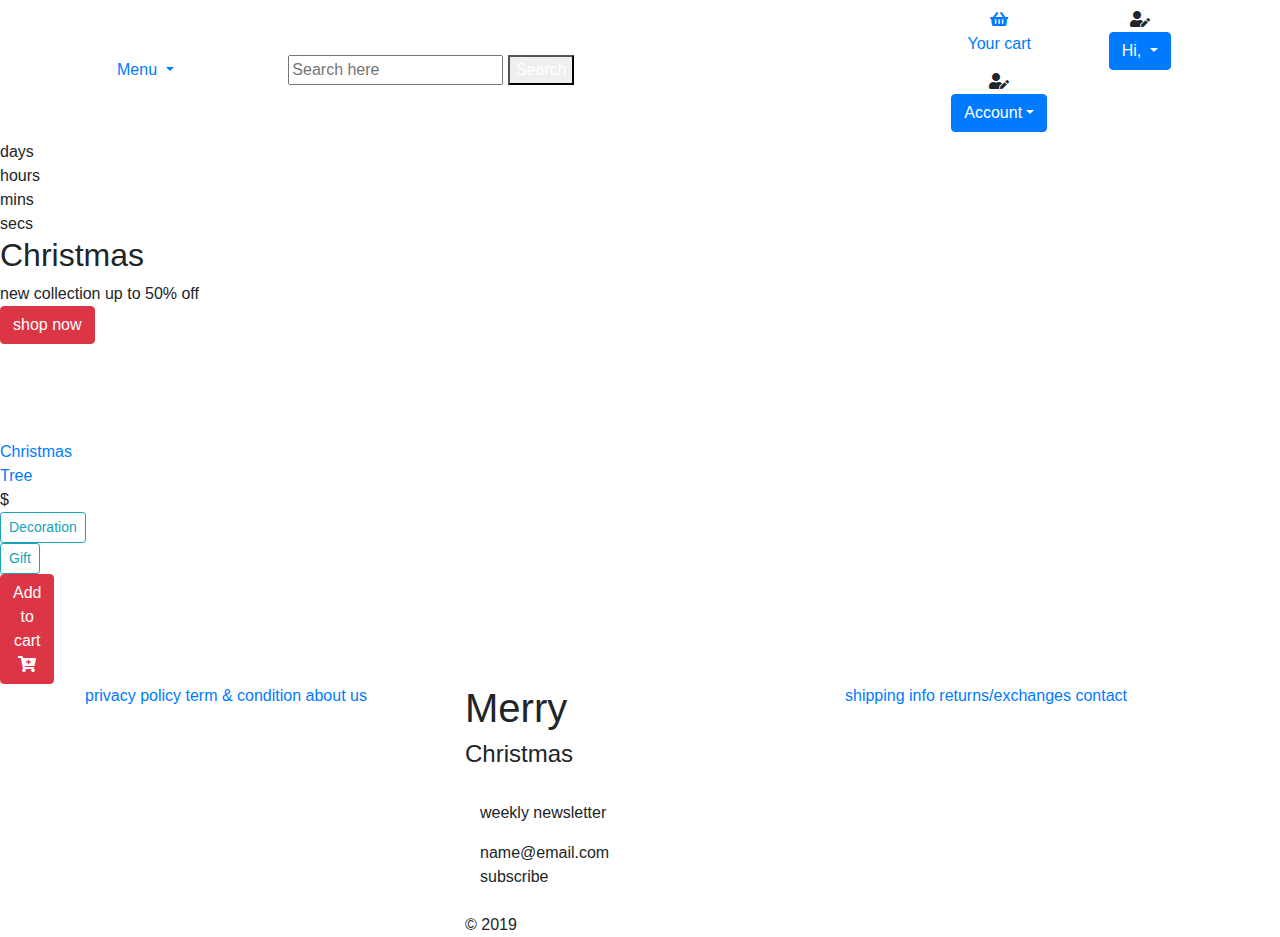
==== src/main/resources/templates/index.html @ 9a8caead "run in localhost:8070" ====
<!DOCTYPE html>
<html xmlns:th="http://www.thymeleaf.org">

<head>
<meta charset="UTF-8">
<meta name="viewport" content="width=device-width, initial-scale=1.0">
<meta http-equiv="X-UA-Compatible" content="ie=edge">
<script
	src="https://ajax.googleapis.com/ajax/libs/jquery/3.4.1/jquery.min.js"></script>
<script
	src="https://cdnjs.cloudflare.com/ajax/libs/popper.js/1.14.7/umd/popper.min.js">
	
</script>
<script
	src="https://stackpath.bootstrapcdn.com/bootstrap/4.3.1/js/bootstrap.min.js">
	
</script>
<link rel="stylesheet"
	href="https://stackpath.bootstrapcdn.com/bootstrap/4.3.1/css/bootstrap.min.css" />
<link rel="stylesheet"
	href="https://cdnjs.cloudflare.com/ajax/libs/font-awesome/4.7.0/css/font-awesome.min.css" />
<link rel="stylesheet"
	href="https://use.fontawesome.com/releases/v5.4.1/css/all.css" />
<link rel="stylesheet" th:href="@{/css/index.css}" />
<link rel="stylesheet" th:href="@{/css/list.css}" />
<link rel="stylesheet" th:href="@{/css/footer.css}" />
<link rel="stylesheet" th:href="@{/css/header.css}" />
<script type="text/javascript" th:src="@{/js/index.js}"></script>
<script type="text/javascript" th:src="@{/js/starRate.js}"></script>
<link rel="stylesheet" type="text/css"
	href="https://cdn.jsdelivr.net/gh/kenwheeler/slick@1.8.0/slick/slick.css" />
<link rel="stylesheet" type="text/css"
	href="https://cdn.jsdelivr.net/gh/kenwheeler/slick@1.8.0/slick/slick-theme.css" />
<script type="text/javascript"
	src="https://cdn.jsdelivr.net/gh/kenwheeler/slick@1.8.0/slick/slick.min.js"></script>
<style>
</style>
<title>Document</title>
</head>
<body>
	<section>
		<nav class="navbar navbar-expand-md navbar-light">
			<div class="container">
				<a class="navbar-brand" href="#"> <img src="img/logo.png"
					width="50px" alt="">
				</a>
				<button class="navbar-toggler" type="button" data-toggle="collapse"
					data-target="#navbarSupportedContent"
					aria-controls="navbarSupportedContent" aria-expanded="false"
					aria-label="Toggle navigation">
					<span class="navbar-toggler-icon"></span>
				</button>

				<div class="collapse navbar-collapse row"
					id="navbarSupportedContent">
					<div class="col-md-2">
						<a class="nav-link dropdown-toggle" href="#" id="navbarDropdown"
							role="button" data-toggle="dropdown" aria-haspopup="true"
							aria-expanded="false"> Menu </a>
						<div class="dropdown-menu" aria-labelledby="navbarDropdown">
							<a class="dropdown-item" href="#new-pro">New Product</a> <a
								class="dropdown-item" href="#best-seller">Best seller</a> <a
								class="dropdown-item" href="#trend">Trends</a> <a
								class="dropdown-item" href="#popular">Popular</a>
							<div class="dropdown-divider"></div>
							<a class="dropdown-item" href="contact-us.html">Contact us</a> <a
								class="dropdown-item" th:href="@{/login}">Login</a> <a
								class="dropdown-item" th:href="@{/register}">Register</a>
						</div>
					</div>
					<div class="col-md-7">
						<form th:action="@{/search}">
							<input class="input" placeholder="Search here">

							<button type="button" name="button" class="search-btn">
								<a href="typeWindow.html" style="color: white">Search</a>
							</button>
						</form>
					</div>
					<div class="col-md-3" style="text-align: center">
						<div class="row">
							<div class="col-6">

								<a href="#">
									<div class="icons">
										<i class="fas fa-shopping-basket"></i>
									</div> <span> Your cart </span>
								</a>

							</div>
							<div class="col-6" th:if="${session.username}">
								<div class="icons">
										<i class="fas fa-user-edit"></i>
									</div>
								<div class="dropdown">
									<button type="button" class="btn btn-primary dropdown-toggle"
										data-toggle="dropdown"><span>Hi, <span th:utext="${session.username}"></span></span></button>
									<div class="dropdown-menu">
										<a class="dropdown-item" th:href="@{/logout}">Logout</a> <a
											class="dropdown-item" href="#">Edit</a> 
									</div>
								</div>
							</div>
							<div class="col-6" th:unless="${session.username}">
							<div class="icons">
										<i class="fas fa-user-edit"></i>
									</div>
								<div class="dropdown">
									<button type="button" class="btn btn-primary dropdown-toggle"
										data-toggle="dropdown">Account</button>
									<div class="dropdown-menu">
										<a class="dropdown-item" th:href="@{/login}">Login</a> <a
											class="dropdown-item" th:href="@{/register}">Register</a> 
									</div>
								</div>
								
							</div>
						</div>
					</div>
				</div>
			</div>
		</nav>
	</section>

	<section>

		<div id="s1">
			<div id="cool-down">
				<div class="cd-time">
					<span id="days"></span> <span class="cd-txt">days</span>
				</div>
				<div class="cd-time">
					<span id="hours"></span> <span class="cd-txt">hours</span>
				</div>
				<div class="cd-time">
					<span id="mins"></span> <span class="cd-txt">mins</span>
				</div>
				<div class="cd-time">
					<span id="secs"></span> <span class="cd-txt">secs</span>
				</div>
			</div>
			<div id="hot-deal">
				<h2>Christmas</h2>
				<span>new collection up to 50% off</span><br> <a href="#"
					class="btn btn-rounded btn-danger">shop now</a>
			</div>
		</div>
		<div class="container categories">
			<div class="row">
				<div class="back-gr"></div>
				<div class="col-6 cate-pro">
					<a href="#" style=""> <img class="banner"
						th:src="@{/images/banner-1.png}" alt=""> <img
						class="inner-banner"
						src="https://ld-magento.template-help.com/magento_62086/pub/static/frontend/TemplateMonster/theme015/en_US/images/banner-1-3.png"
						alt="">
					</a>
				</div>
				<div class="col-6 cate-pro">
					<a href="#" style=""> <img class="banner"
						th:src="@{/images/banner-2.png}" alt=""> <img
						class="inner-banner"
						src="https://ld-magento.template-help.com/magento_62086/pub/static/frontend/TemplateMonster/theme015/en_US/images/banner-2-3.png"
						alt="">
					</a>
				</div>
			</div>
		</div>
		<div class="list-product slider">
			<div class="row">
				<th:block th:each="product : ${listProduct}">
					<div class="col-4">
						<div class="product">
							<div class="im">
								<img class="image" th:src="${product.imgUrl}" width="100%"
									alt=""> <img class="hot"
									src="https://www.iconsdb.com/icons/preview/color/4080FF/new-badge-2-xxl.png"
									width="100%" alt="">
								<div class="basket">
									<a href="detail.html"><img
										src="https://www.iconsdb.com/icons/preview/white/eye-3-xxl.png"
										alt=""></a>
								</div>
							</div>
							<div class="info">
								<a href="typeWindow.html" class="name">Christmas Tree</a>
								<div class="price">
									$<span th:utext="${product.price}"></span>
								</div>
								<div class="star-rate">
									<div class="star-inner"></div>
									<div class="count"></div>
								</div>
							</div>
							<div class="brand">
								<a href="#" class="btn btn-outline-info btn-sm link">Decoration</a>
								<a href="#" class="btn btn-outline-info btn-sm link">Gift</a>

							</div>
							<div class="add-cart">
								<a href="cart.html" class="btn btn-danger"><span>Add
										to cart</span> <i class="fa fa-cart-plus"></i></a>
							</div>
						</div>
					</div>
				</th:block>
			</div>
		</div>
	</section>
	<section>
		<footer>
			<div class="container">
				<div class="row">
					<div class="col-4 finfo">
						<a href="#">privacy policy</a> <a href="#">term & condition</a> <a
							href="#">about us</a>
					</div>
					<div class="col-4">
						<h1>Merry</h1>
						<h4>Christmas</h4>
						<div class="icon-footer row">
							<a href="#" class="col-4"><img
								src="https://www.iconsdb.com/icons/preview/black/twitter-3-xl.png"
								alt=""></a> <a href="#" class="col-4"><img
								src="https://www.iconsdb.com/icons/preview/black/pinterest-3-xl.png"
								alt=""></a> <a href="#" class="col-4"><img
								src="https://www.iconsdb.com/icons/preview/black/instagram-xl.png"
								alt=""></a>
						</div>
						<div class="row">
							<div class="col-6" id="div"></div>
						</div>
						<div class="container">
							<p>weekly newsletter</p>
							<div class="bor email">name@email.com</div>
							<div class="bor">subscribe</div>
						</div>
						<div class="row icon-footer">
							<a href="#" class="col-3"><img
								src="https://www.iconsdb.com/icons/preview/black/amex-xxl.png"
								alt=""></a> <a href="#" class="col-3"><img
								src="https://www.iconsdb.com/icons/preview/black/paypal-3-xxl.png"
								alt=""></a> <a href="#" class="col-3"><img
								src="https://www.iconsdb.com/icons/preview/black/mastercard-xxl.png"
								alt=""></a> <a href="#" class="col-3"><img
								src="https://www.iconsdb.com/icons/preview/black/visa-xxl.png"
								alt=""></a>
						</div>
						<div class="copyright">&copy 2019</div>
					</div>

					<div class="col-4 finfo">
						<a href="#">shipping info</a> <a href="#">returns/exchanges</a> <a
							href="#">contact</a>
					</div>
				</div>
			</div>
		</footer>
	</section>
</body>
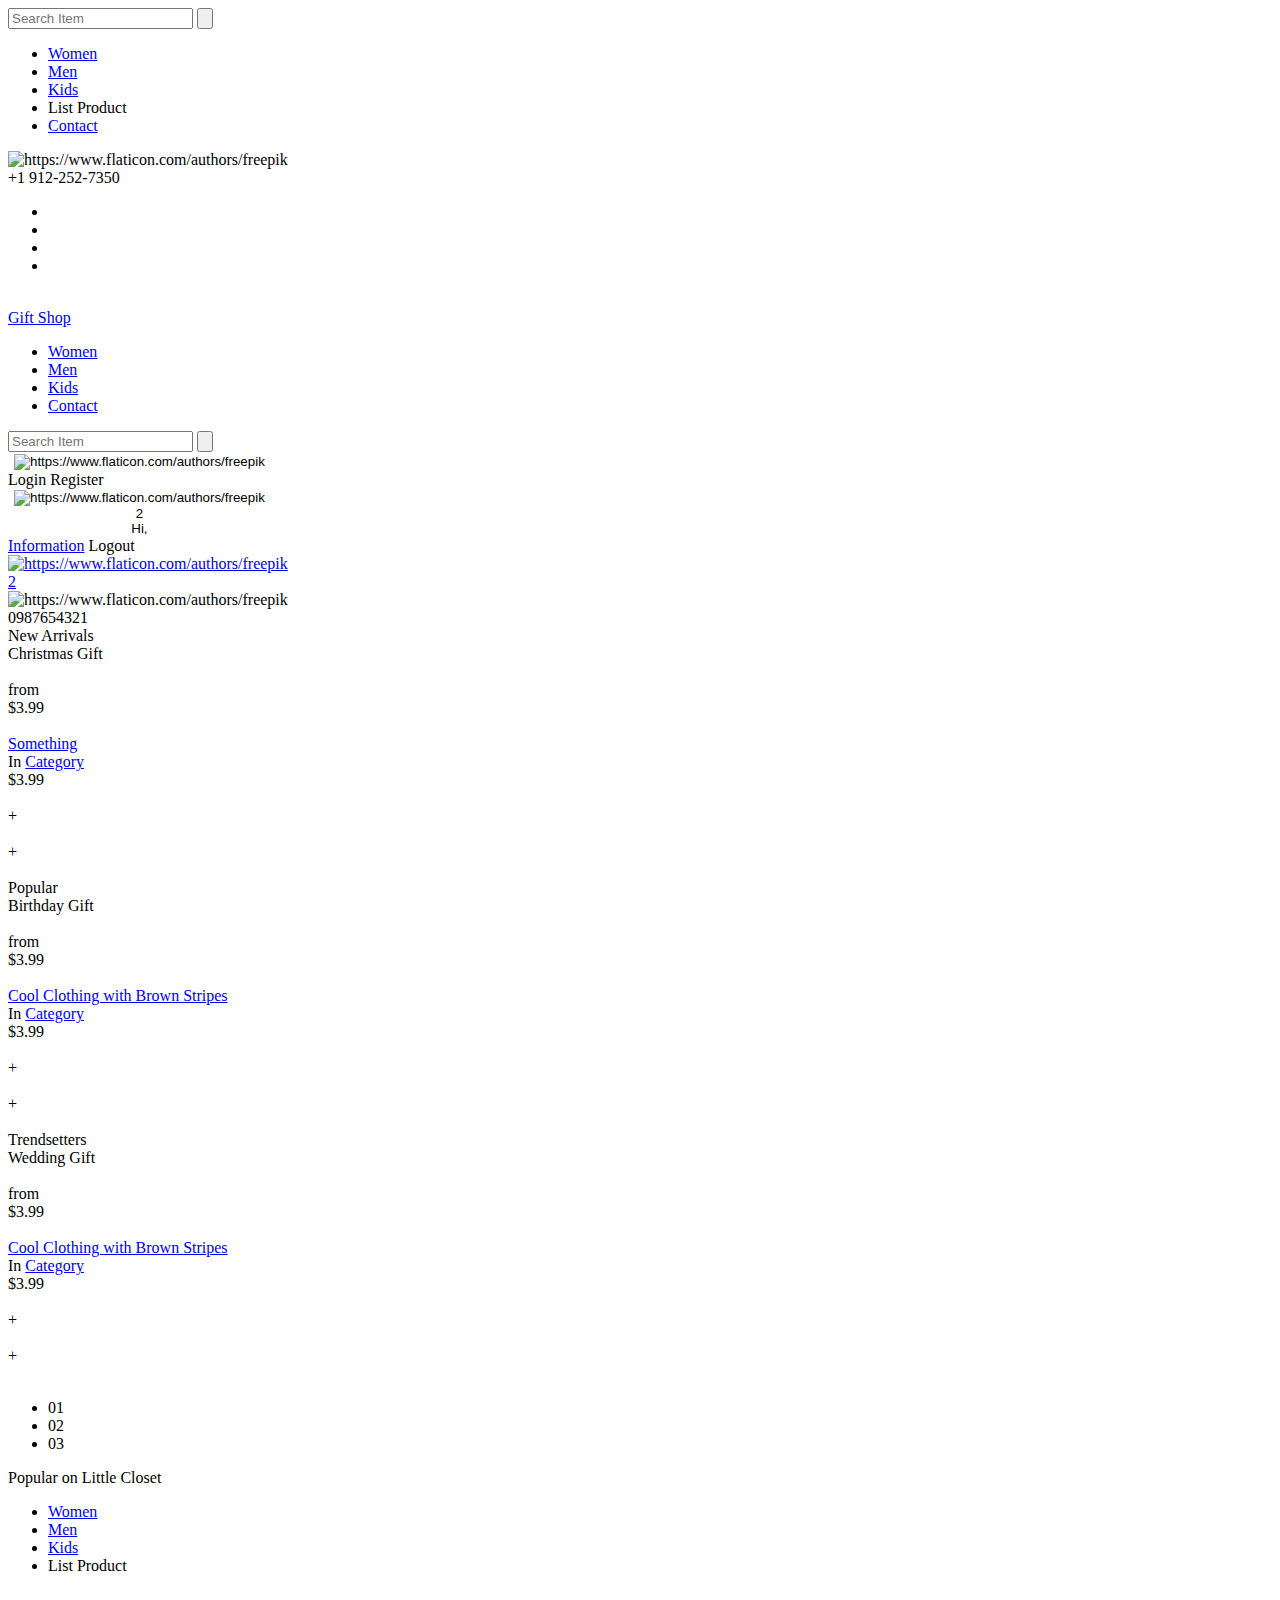
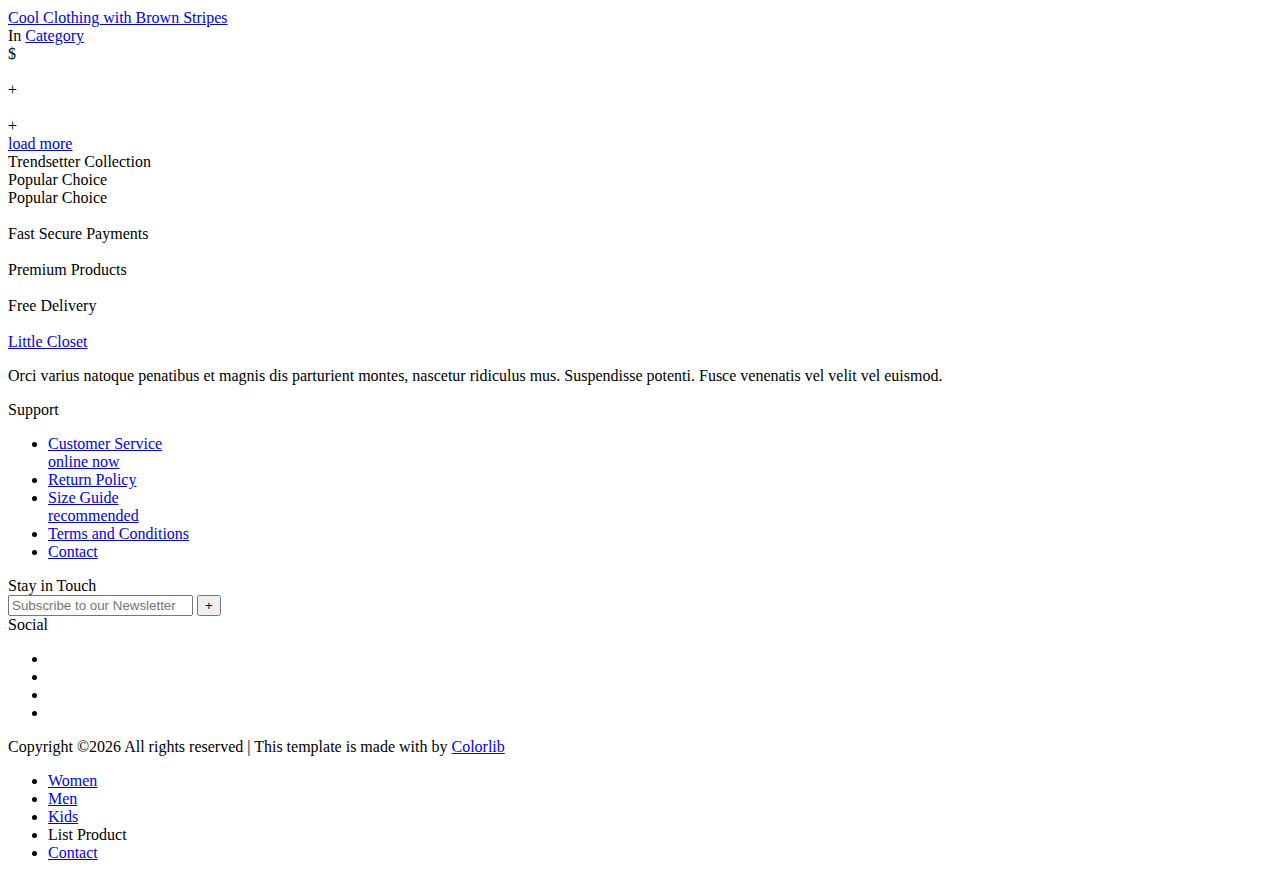
==== commit 24fa232b: "update" ====
--- a/src/main/resources/templates/index.html
+++ b/src/main/resources/templates/index.html
@@ -1,260 +1,643 @@
 <!DOCTYPE html>
-<html xmlns:th="http://www.thymeleaf.org">
-
+<html lang="en" xmlns:th="http://www.thymeleaf.org">
 <head>
-<meta charset="UTF-8">
-<meta name="viewport" content="width=device-width, initial-scale=1.0">
-<meta http-equiv="X-UA-Compatible" content="ie=edge">
-<script
-	src="https://ajax.googleapis.com/ajax/libs/jquery/3.4.1/jquery.min.js"></script>
-<script
-	src="https://cdnjs.cloudflare.com/ajax/libs/popper.js/1.14.7/umd/popper.min.js">
-	
-</script>
-<script
-	src="https://stackpath.bootstrapcdn.com/bootstrap/4.3.1/js/bootstrap.min.js">
-	
-</script>
-<link rel="stylesheet"
-	href="https://stackpath.bootstrapcdn.com/bootstrap/4.3.1/css/bootstrap.min.css" />
-<link rel="stylesheet"
-	href="https://cdnjs.cloudflare.com/ajax/libs/font-awesome/4.7.0/css/font-awesome.min.css" />
-<link rel="stylesheet"
-	href="https://use.fontawesome.com/releases/v5.4.1/css/all.css" />
-<link rel="stylesheet" th:href="@{/css/index.css}" />
-<link rel="stylesheet" th:href="@{/css/list.css}" />
-<link rel="stylesheet" th:href="@{/css/footer.css}" />
-<link rel="stylesheet" th:href="@{/css/header.css}" />
-<script type="text/javascript" th:src="@{/js/index.js}"></script>
-<script type="text/javascript" th:src="@{/js/starRate.js}"></script>
-<link rel="stylesheet" type="text/css"
-	href="https://cdn.jsdelivr.net/gh/kenwheeler/slick@1.8.0/slick/slick.css" />
-<link rel="stylesheet" type="text/css"
-	href="https://cdn.jsdelivr.net/gh/kenwheeler/slick@1.8.0/slick/slick-theme.css" />
-<script type="text/javascript"
-	src="https://cdn.jsdelivr.net/gh/kenwheeler/slick@1.8.0/slick/slick.min.js"></script>
-<style>
-</style>
-<title>Document</title>
+<title>Little Closet</title>
+<meta charset="utf-8">
+<meta http-equiv="X-UA-Compatible" content="IE=edge">
+<meta name="description" content="Little Closet template">
+<meta name="viewport" content="width=device-width, initial-scale=1">
+<link rel="stylesheet" type="text/css" th:href="@{/css/bootstrap-4.1.2/bootstrap.min.css}">
+<link th:href="@{/plugins/font-awesome-4.7.0/css/font-awesome.min.css}" rel="stylesheet" type="text/css">
+<link rel="stylesheet" type="text/css" href="plugins/OwlCarousel2-2.2.1/owl.carousel.css">
+<link rel="stylesheet" type="text/css" href="plugins/OwlCarousel2-2.2.1/owl.theme.default.css">
+<link rel="stylesheet" type="text/css" href="plugins/OwlCarousel2-2.2.1/animate.css">
+<link rel="stylesheet" type="text/css" href="css/main_styles.css">
+<link rel="stylesheet" type="text/css" href="css/responsive.css">
 </head>
 <body>
-	<section>
-		<nav class="navbar navbar-expand-md navbar-light">
-			<div class="container">
-				<a class="navbar-brand" href="#"> <img src="img/logo.png"
-					width="50px" alt="">
+
+<!-- Menu -->
+
+<div class="menu">
+
+	<!-- Search -->
+	<div class="menu_search">
+		<form action="#" id="menu_search_form" class="menu_search_form">
+			<input type="text" class="search_input" placeholder="Search Item" required="required">
+			<button class="menu_search_button"><img src="images/search.png" alt=""></button>
+		</form>
+	</div>
+	<!-- Navigation -->
+	<div class="menu_nav">
+		<ul>
+			<li><a href="#">Women</a></li>
+			<li><a href="#">Men</a></li>
+			<li><a href="#">Kids</a></li>
+			<li th:if="${session.role}==true"> <a th:href="@{/listproduct}">List Product</a></li>
+			<li><a href="#">Contact</a></li>
+		</ul>
+	</div>
+	<!-- Contact Info -->
+	<div class="menu_contact">
+		<div class="menu_phone d-flex flex-row align-items-center justify-content-start">
+			<div><div><img src="images/phone.svg" alt="https://www.flaticon.com/authors/freepik"></div></div>
+			<div>+1 912-252-7350</div>
+		</div>
+		<div class="menu_social">
+			<ul class="menu_social_list d-flex flex-row align-items-start justify-content-start">
+				<li><a href="#"><i class="fa fa-facebook" aria-hidden="true"></i></a></li>
+				<li><a href="#"><i class="fa fa-youtube-play" aria-hidden="true"></i></a></li>
+				<li><a href="#"><i class="fa fa-google-plus" aria-hidden="true"></i></a></li>
+				<li><a href="#"><i class="fa fa-instagram" aria-hidden="true"></i></a></li>
+			</ul>
+		</div>
+	</div>
+</div>
+
+<div class="super_container">
+
+	<!-- Header -->
+
+	<header class="header">
+		<div class="header_overlay"></div>
+		<div class="header_content d-flex flex-row align-items-center justify-content-start">
+			<div class="logo">
+				<a href="#">
+					<div class="d-flex flex-row align-items-center justify-content-start">
+						<div><img src="images/logo_1.png" alt=""></div>
+						<div>Gift Shop</div>
+					</div>
 				</a>
-				<button class="navbar-toggler" type="button" data-toggle="collapse"
-					data-target="#navbarSupportedContent"
-					aria-controls="navbarSupportedContent" aria-expanded="false"
-					aria-label="Toggle navigation">
-					<span class="navbar-toggler-icon"></span>
-				</button>
-
-				<div class="collapse navbar-collapse row"
-					id="navbarSupportedContent">
-					<div class="col-md-2">
-						<a class="nav-link dropdown-toggle" href="#" id="navbarDropdown"
-							role="button" data-toggle="dropdown" aria-haspopup="true"
-							aria-expanded="false"> Menu </a>
-						<div class="dropdown-menu" aria-labelledby="navbarDropdown">
-							<a class="dropdown-item" href="#new-pro">New Product</a> <a
-								class="dropdown-item" href="#best-seller">Best seller</a> <a
-								class="dropdown-item" href="#trend">Trends</a> <a
-								class="dropdown-item" href="#popular">Popular</a>
-							<div class="dropdown-divider"></div>
-							<a class="dropdown-item" href="contact-us.html">Contact us</a> <a
-								class="dropdown-item" th:href="@{/login}">Login</a> <a
-								class="dropdown-item" th:href="@{/register}">Register</a>
-						</div>
-					</div>
-					<div class="col-md-7">
-						<form th:action="@{/search}">
-							<input class="input" placeholder="Search here">
-
-							<button type="button" name="button" class="search-btn">
-								<a href="typeWindow.html" style="color: white">Search</a>
-							</button>
-						</form>
-					</div>
-					<div class="col-md-3" style="text-align: center">
+			</div>
+			<div class="hamburger"><i class="fa fa-bars" aria-hidden="true"></i></div>
+			<nav class="main_nav">
+				<ul class="d-flex flex-row align-items-start justify-content-start">
+					<li class="active"><a href="#">Women</a></li>
+					<li><a href="#">Men</a></li>
+					<li><a href="#">Kids</a></li>
+					<li><a href="#">Contact</a></li>
+					
+				</ul>
+			</nav>
+			<div class="header_right d-flex flex-row align-items-center justify-content-start ml-auto">
+				<!-- Search -->
+				<div class="header_search">
+					<form th:action="@{/search}" method="POST" id="header_search_form">
+						<input type="text" class="search_input" placeholder="Search Item" required="required">
+						<button class="header_search_button"><img src="images/search.png" alt=""></button>
+					</form>
+				</div>
+				<!-- User -->
+				<div class="user" th:unless="${session.username}">
+					<div class="dropdown">
+				    <button  type="button" data-toggle="dropdown" style="border:0;background-color:#fff;">
+							<div>
+								<img src="images/user.svg" alt="https://www.flaticon.com/authors/freepik">
+							</div>
+							
+				    </button>
+						<div class="dropdown-menu">
+					     <a class="dropdown-item"th:href="@{/login}">Login</a>
+					     <a class="dropdown-item" th:href="@{/register}">Register</a>
+					   </div>
+				  </div>
+				</div>
+								<div class="user" th:if="${session.username}">
+					<div class="dropdown">
+				    <button  type="button" data-toggle="dropdown" style="border:0;background-color:#fff;">
+							<div>
+								<img src="images/user.svg" alt="https://www.flaticon.com/authors/freepik">
+								<div>2</div>
+							</div>
+							<span>Hi, <span th:utext="${session.username}"></span></span>
+				    </button>
+						<div class="dropdown-menu">
+					     <a class="dropdown-item" href="#">Information</a>
+					     <a class="dropdown-item" th:href="@{/logout}">Logout</a>
+					   </div>
+				  </div>
+				</div>
+				<!-- Cart -->
+				<div class="cart"><a href="cart.html"><div><img class="svg" src="images/cart.svg" alt="https://www.flaticon.com/authors/freepik"><div>2</div></div></a></div>
+				<!-- Phone -->
+				<div class="header_phone d-flex flex-row align-items-center justify-content-start">
+					<div><div><img src="images/phone.svg" alt="https://www.flaticon.com/authors/freepik"></div></div>
+					<div>0987654321</div>
+				</div>
+			</div>
+		</div>
+	</header>
+
+	<div class="super_container_inner">
+		<div class="super_overlay"></div>
+
+		<!-- Home -->
+
+		<div class="home">
+			<!-- Home Slider -->
+			<div class="home_slider_container">
+				<div class="owl-carousel owl-theme home_slider">
+
+					<!-- Slide -->
+					<div class="owl-item">
+						<div class="background_image" style="background-image:url(images/home.jpg)"></div>
+						<div class="container fill_height">
+							<div class="row fill_height">
+								<div class="col fill_height">
+									<div class="home_container d-flex flex-column align-items-center justify-content-start">
+										<div class="home_content">
+											<div class="home_title">New Arrivals</div>
+											<div class="home_subtitle">Christmas Gift</div>
+											<div class="home_items">
+												<div class="row">
+													<div class="col-sm-3 offset-lg-1">
+														<div class="home_item_side"><a href="product.html"><img src="https://images.pexels.com/photos/1708601/pexels-photo-1708601.jpeg?auto=compress&cs=tinysrgb&dpr=2&h=650&w=940" alt=""></a></div>
+													</div>
+													<div class="col-lg-4 col-md-6 col-sm-8 offset-sm-2 offset-md-0">
+														<div class="product home_item_large">
+															<div class="product_tag d-flex flex-column align-items-center justify-content-center">
+																<div>
+																	<div>from</div>
+																	<div>$3<span>.99</span></div>
+																</div>
+															</div>
+															<div class="product_image"><img src="https://images.pexels.com/photos/326581/pexels-photo-326581.jpeg?auto=compress&cs=tinysrgb&dpr=2&h=650&w=940" alt=""></div>
+															<div class="product_content">
+																<div class="product_info d-flex flex-row align-items-start justify-content-start">
+																	<div>
+																		<div>
+																			<div class="product_name"><a href="product.html">Something</a></div>
+																			<div class="product_category">In <a href="category.html">Category</a></div>
+																		</div>
+																	</div>
+																	<div class="ml-auto text-right">
+																		<div class="rating_r rating_r_4 home_item_rating"><i></i><i></i><i></i><i></i><i></i></div>
+																		<div class="product_price text-right">$3<span>.99</span></div>
+																	</div>
+																</div>
+																<div class="product_buttons">
+																	<div class="text-right d-flex flex-row align-items-start justify-content-start">
+																		<div class="product_button product_fav text-center d-flex flex-column align-items-center justify-content-center">
+																			<div><div><img src="images/heart.svg" alt=""><div>+</div></div></div>
+																		</div>
+																		<div class="product_button product_cart text-center d-flex flex-column align-items-center justify-content-center">
+																			<div><div><img src="images/cart_2.svg" alt=""><div>+</div></div></div>
+																		</div>
+																	</div>
+																</div>
+															</div>
+														</div>
+													</div>
+													<div class="col-sm-3">
+														<div class="home_item_side"><a href="product.html"><img src="https://images.pexels.com/photos/260485/pexels-photo-260485.jpeg?auto=compress&cs=tinysrgb&dpr=2&h=650&w=940" alt=""></a></div>
+													</div>
+												</div>
+											</div>
+										</div>
+									</div>
+								</div>
+							</div>
+						</div>
+					</div>
+
+					<!-- Slide -->
+					<div class="owl-item">
+						<div class="background_image" style="background-image:url(images/home.jpg)"></div>
+						<div class="container fill_height">
+							<div class="row fill_height">
+								<div class="col fill_height">
+									<div class="home_container d-flex flex-column align-items-center justify-content-start">
+										<div class="home_content">
+											<div class="home_title">Popular</div>
+											<div class="home_subtitle">Birthday Gift</div>
+											<div class="home_items">
+												<div class="row">
+													<div class="col-sm-3 offset-lg-1">
+														<div class="home_item_side"><a href="product.html"><img src="https://images.pexels.com/photos/1857157/pexels-photo-1857157.jpeg?auto=compress&cs=tinysrgb&dpr=2&h=650&w=940" alt=""></a></div>
+													</div>
+													<div class="col-lg-4 col-md-6 col-sm-8 offset-sm-2 offset-md-0">
+														<div class="product home_item_large">
+															<div class="product_tag d-flex flex-column align-items-center justify-content-center">
+																<div>
+																	<div>from</div>
+																	<div>$3<span>.99</span></div>
+																</div>
+															</div>
+															<div class="product_image"><img src="https://images.pexels.com/photos/2072153/pexels-photo-2072153.jpeg?auto=compress&cs=tinysrgb&dpr=2&h=650&w=940" alt=""></div>
+															<div class="product_content">
+																<div class="product_info d-flex flex-row align-items-start justify-content-start">
+																	<div>
+																		<div>
+																			<div class="product_name"><a href="product.html">Cool Clothing with Brown Stripes</a></div>
+																			<div class="product_category">In <a href="category.html">Category</a></div>
+																		</div>
+																	</div>
+																	<div class="ml-auto text-right">
+																		<div class="rating_r rating_r_4 home_item_rating"><i></i><i></i><i></i><i></i><i></i></div>
+																		<div class="product_price text-right">$3<span>.99</span></div>
+																	</div>
+																</div>
+																<div class="product_buttons">
+																	<div class="text-right d-flex flex-row align-items-start justify-content-start">
+																		<div class="product_button product_fav text-center d-flex flex-column align-items-center justify-content-center">
+																			<div><div><img src="images/heart.svg" alt=""><div>+</div></div></div>
+																		</div>
+																		<div class="product_button product_cart text-center d-flex flex-column align-items-center justify-content-center">
+																			<div><div><img src="images/cart_2.svg" alt=""><div>+</div></div></div>
+																		</div>
+																	</div>
+																</div>
+															</div>
+														</div>
+													</div>
+													<div class="col-sm-3">
+														<div class="home_item_side"><a href="product.html"><img src="https://images.pexels.com/photos/264787/pexels-photo-264787.jpeg?auto=compress&cs=tinysrgb&dpr=2&h=650&w=940" alt=""></a></div>
+													</div>
+												</div>
+											</div>
+										</div>
+									</div>
+								</div>
+							</div>
+						</div>
+					</div>
+
+					<!-- Slide -->
+					<div class="owl-item">
+						<div class="background_image" style="background-image:url(images/home.jpg)"></div>
+						<div class="container fill_height">
+							<div class="row fill_height">
+								<div class="col fill_height">
+									<div class="home_container d-flex flex-column align-items-center justify-content-start">
+										<div class="home_content">
+											<div class="home_title">Trendsetters</div>
+											<div class="home_subtitle">Wedding Gift</div>
+											<div class="home_items">
+												<div class="row">
+													<div class="col-sm-3 offset-lg-1">
+														<div class="home_item_side"><a href="product.html"><img src="https://images.pexels.com/photos/313707/pexels-photo-313707.jpeg?auto=compress&cs=tinysrgb&dpr=2&h=650&w=940" alt=""></a></div>
+													</div>
+													<div class="col-lg-4 col-md-6 col-sm-8 offset-sm-2 offset-md-0">
+														<div class="product home_item_large">
+															<div class="product_tag d-flex flex-column align-items-center justify-content-center">
+																<div>
+																	<div>from</div>
+																	<div>$3<span>.99</span></div>
+																</div>
+															</div>
+															<div class="product_image"><img src="https://images.pexels.com/photos/169192/pexels-photo-169192.jpeg?auto=compress&cs=tinysrgb&dpr=2&h=650&w=940" alt=""></div>
+															<div class="product_content">
+																<div class="product_info d-flex flex-row align-items-start justify-content-start">
+																	<div>
+																		<div>
+																			<div class="product_name"><a href="product.html">Cool Clothing with Brown Stripes</a></div>
+																			<div class="product_category">In <a href="category.html">Category</a></div>
+																		</div>
+																	</div>
+																	<div class="ml-auto text-right">
+																		<div class="rating_r rating_r_4 home_item_rating"><i></i><i></i><i></i><i></i><i></i></div>
+																		<div class="product_price text-right">$3<span>.99</span></div>
+																	</div>
+																</div>
+																<div class="product_buttons">
+																	<div class="text-right d-flex flex-row align-items-start justify-content-start">
+																		<div class="product_button product_fav text-center d-flex flex-column align-items-center justify-content-center">
+																			<div><div><img src="images/heart.svg" alt=""><div>+</div></div></div>
+																		</div>
+																		<div class="product_button product_cart text-center d-flex flex-column align-items-center justify-content-center">
+																			<div><div><img src="images/cart_2.svg" alt=""><div>+</div></div></div>
+																		</div>
+																	</div>
+																</div>
+															</div>
+														</div>
+													</div>
+													<div class="col-sm-3">
+														<div class="home_item_side"><a href="product.html"><img src="https://images.pexels.com/photos/1616113/pexels-photo-1616113.jpeg?auto=compress&cs=tinysrgb&dpr=2&h=650&w=940" alt=""></a></div>
+													</div>
+												</div>
+											</div>
+										</div>
+									</div>
+								</div>
+							</div>
+						</div>
+					</div>
+
+
+				</div>
+				<div class="home_slider_nav home_slider_nav_prev"><i class="fa fa-chevron-left" aria-hidden="true"></i></div>
+				<div class="home_slider_nav home_slider_nav_next"><i class="fa fa-chevron-right" aria-hidden="true"></i></div>
+
+				<!-- Home Slider Dots -->
+
+				<div class="home_slider_dots_container">
+					<div class="container">
 						<div class="row">
-							<div class="col-6">
-
-								<a href="#">
-									<div class="icons">
-										<i class="fas fa-shopping-basket"></i>
-									</div> <span> Your cart </span>
-								</a>
-
-							</div>
-							<div class="col-6" th:if="${session.username}">
-								<div class="icons">
-										<i class="fas fa-user-edit"></i>
-									</div>
-								<div class="dropdown">
-									<button type="button" class="btn btn-primary dropdown-toggle"
-										data-toggle="dropdown"><span>Hi, <span th:utext="${session.username}"></span></span></button>
-									<div class="dropdown-menu">
-										<a class="dropdown-item" th:href="@{/logout}">Logout</a> <a
-											class="dropdown-item" href="#">Edit</a> 
-									</div>
-								</div>
-							</div>
-							<div class="col-6" th:unless="${session.username}">
-							<div class="icons">
-										<i class="fas fa-user-edit"></i>
-									</div>
-								<div class="dropdown">
-									<button type="button" class="btn btn-primary dropdown-toggle"
-										data-toggle="dropdown">Account</button>
-									<div class="dropdown-menu">
-										<a class="dropdown-item" th:href="@{/login}">Login</a> <a
-											class="dropdown-item" th:href="@{/register}">Register</a> 
-									</div>
-								</div>
-								
-							</div>
-						</div>
-					</div>
-				</div>
-			</div>
-		</nav>
-	</section>
-
-	<section>
-
-		<div id="s1">
-			<div id="cool-down">
-				<div class="cd-time">
-					<span id="days"></span> <span class="cd-txt">days</span>
-				</div>
-				<div class="cd-time">
-					<span id="hours"></span> <span class="cd-txt">hours</span>
-				</div>
-				<div class="cd-time">
-					<span id="mins"></span> <span class="cd-txt">mins</span>
-				</div>
-				<div class="cd-time">
-					<span id="secs"></span> <span class="cd-txt">secs</span>
-				</div>
-			</div>
-			<div id="hot-deal">
-				<h2>Christmas</h2>
-				<span>new collection up to 50% off</span><br> <a href="#"
-					class="btn btn-rounded btn-danger">shop now</a>
+							<div class="col">
+								<div class="home_slider_dots">
+									<ul id="home_slider_custom_dots" class="home_slider_custom_dots d-flex flex-row align-items-center justify-content-center">
+										<li class="home_slider_custom_dot active">01</li>
+										<li class="home_slider_custom_dot">02</li>
+										<li class="home_slider_custom_dot">03</li>
+									</ul>
+								</div>
+							</div>
+						</div>
+					</div>
+				</div>
+
 			</div>
 		</div>
-		<div class="container categories">
-			<div class="row">
-				<div class="back-gr"></div>
-				<div class="col-6 cate-pro">
-					<a href="#" style=""> <img class="banner"
-						th:src="@{/images/banner-1.png}" alt=""> <img
-						class="inner-banner"
-						src="https://ld-magento.template-help.com/magento_62086/pub/static/frontend/TemplateMonster/theme015/en_US/images/banner-1-3.png"
-						alt="">
-					</a>
-				</div>
-				<div class="col-6 cate-pro">
-					<a href="#" style=""> <img class="banner"
-						th:src="@{/images/banner-2.png}" alt=""> <img
-						class="inner-banner"
-						src="https://ld-magento.template-help.com/magento_62086/pub/static/frontend/TemplateMonster/theme015/en_US/images/banner-2-3.png"
-						alt="">
-					</a>
-				</div>
-			</div>
-		</div>
-		<div class="list-product slider">
-			<div class="row">
-				<th:block th:each="product : ${listProduct}">
-					<div class="col-4">
-						<div class="product">
-							<div class="im">
-								<img class="image" th:src="${product.imgUrl}" width="100%"
-									alt=""> <img class="hot"
-									src="https://www.iconsdb.com/icons/preview/color/4080FF/new-badge-2-xxl.png"
-									width="100%" alt="">
-								<div class="basket">
-									<a href="detail.html"><img
-										src="https://www.iconsdb.com/icons/preview/white/eye-3-xxl.png"
-										alt=""></a>
-								</div>
-							</div>
-							<div class="info">
-								<a href="typeWindow.html" class="name">Christmas Tree</a>
-								<div class="price">
-									$<span th:utext="${product.price}"></span>
-								</div>
-								<div class="star-rate">
-									<div class="star-inner"></div>
-									<div class="count"></div>
-								</div>
-							</div>
-							<div class="brand">
-								<a href="#" class="btn btn-outline-info btn-sm link">Decoration</a>
-								<a href="#" class="btn btn-outline-info btn-sm link">Gift</a>
-
-							</div>
-							<div class="add-cart">
-								<a href="cart.html" class="btn btn-danger"><span>Add
-										to cart</span> <i class="fa fa-cart-plus"></i></a>
-							</div>
-						</div>
-					</div>
-				</th:block>
-			</div>
-		</div>
-	</section>
-	<section>
-		<footer>
+
+		<!-- Products -->
+
+		<div class="products">
 			<div class="container">
 				<div class="row">
-					<div class="col-4 finfo">
-						<a href="#">privacy policy</a> <a href="#">term & condition</a> <a
-							href="#">about us</a>
-					</div>
-					<div class="col-4">
-						<h1>Merry</h1>
-						<h4>Christmas</h4>
-						<div class="icon-footer row">
-							<a href="#" class="col-4"><img
-								src="https://www.iconsdb.com/icons/preview/black/twitter-3-xl.png"
-								alt=""></a> <a href="#" class="col-4"><img
-								src="https://www.iconsdb.com/icons/preview/black/pinterest-3-xl.png"
-								alt=""></a> <a href="#" class="col-4"><img
-								src="https://www.iconsdb.com/icons/preview/black/instagram-xl.png"
-								alt=""></a>
-						</div>
-						<div class="row">
-							<div class="col-6" id="div"></div>
-						</div>
-						<div class="container">
-							<p>weekly newsletter</p>
-							<div class="bor email">name@email.com</div>
-							<div class="bor">subscribe</div>
-						</div>
-						<div class="row icon-footer">
-							<a href="#" class="col-3"><img
-								src="https://www.iconsdb.com/icons/preview/black/amex-xxl.png"
-								alt=""></a> <a href="#" class="col-3"><img
-								src="https://www.iconsdb.com/icons/preview/black/paypal-3-xxl.png"
-								alt=""></a> <a href="#" class="col-3"><img
-								src="https://www.iconsdb.com/icons/preview/black/mastercard-xxl.png"
-								alt=""></a> <a href="#" class="col-3"><img
-								src="https://www.iconsdb.com/icons/preview/black/visa-xxl.png"
-								alt=""></a>
-						</div>
-						<div class="copyright">&copy 2019</div>
-					</div>
-
-					<div class="col-4 finfo">
-						<a href="#">shipping info</a> <a href="#">returns/exchanges</a> <a
-							href="#">contact</a>
+					<div class="col-lg-6 offset-lg-3">
+						<div class="section_title text-center">Popular on Little Closet</div>
+					</div>
+				</div>
+				<div class="row page_nav_row">
+					<div class="col">
+						<div class="page_nav">
+							<ul class="d-flex flex-row align-items-start justify-content-center">
+								<li class="active"><a href="category.html">Women</a></li>
+								<li><a href="category.html">Men</a></li>
+								<li><a href="category.html">Kids</a></li>
+								<li th:if="${session.role}==true"> <a th:href="@{/listproduct}">List Product</a></li>
+							</ul>
+						</div>
+					</div>
+				</div>
+				<div class="row products_row">
+					<th:block th:each="product, iter : ${listProduct}" th:if="${iter.index}<10">
+					<!-- Product -->
+					<div class="col-xl-4 col-md-6">
+						<div class="product">
+							<div class="product_image"><img th:src="${product.imgUrl}" alt=""></div>
+							<div class="product_content">
+								<div class="product_info d-flex flex-row align-items-start justify-content-start">
+									<div>
+										<div>
+											<div class="product_name"><a href="product.html">Cool Clothing with Brown Stripes</a></div>
+											<div class="product_category">In <a href="category.html">Category</a></div>
+										</div>
+									</div>
+									<div class="ml-auto text-right">
+										<div class="rating_r rating_r_4 home_item_rating"><i></i><i></i><i></i><i></i><i></i></div>
+										<div class="product_price text-right">$<span th:utext="${product.price}"> </span></div>
+									</div>
+								</div>
+								<div class="product_buttons">
+									<div class="text-right d-flex flex-row align-items-start justify-content-start">
+										<div class="product_button product_fav text-center d-flex flex-column align-items-center justify-content-center">
+											<div><div><img src="images/heart_2.svg" class="svg" alt=""><div>+</div></div></div>
+										</div>
+										<div class="product_button product_cart text-center d-flex flex-column align-items-center justify-content-center">
+											<div><div><img src="images/cart.svg" class="svg" alt=""><div>+</div></div></div>
+										</div>
+									</div>
+								</div>
+							</div>
+						</div>
+					</div>
+					</th:block>
+
+
+
+				</div>
+				<div class="row load_more_row">
+					<div class="col">
+						<div class="button load_more ml-auto mr-auto"><a href="#">load more</a></div>
+					</div>
+				</div>
+			</div>
+		</div>
+
+		<!-- Boxes -->
+
+		<div class="boxes">
+			<div class="container">
+				<div class="row">
+					<div class="col">
+						<div class="boxes_container d-flex flex-row align-items-start justify-content-between flex-wrap">
+
+							<!-- Box -->
+							<div class="box">
+								<div class="background_image" style="background-image:url(images/box_1.jpg)"></div>
+								<div class="box_content d-flex flex-row align-items-center justify-content-start">
+									<div class="box_left">
+										<div class="box_image">
+											<a href="category.html">
+												<div class="background_image" style="background-image:url(images/box_1_img.jpg)"></div>
+											</a>
+										</div>
+									</div>
+									<div class="box_right text-center">
+										<div class="box_title">Trendsetter Collection</div>
+									</div>
+								</div>
+							</div>
+
+							<!-- Box -->
+							<div class="box">
+								<div class="background_image" style="background-image:url(images/box_2.jpg)"></div>
+								<div class="box_content d-flex flex-row align-items-center justify-content-start">
+									<div class="box_left">
+										<div class="box_image">
+											<a href="category.html">
+												<div class="background_image" style="background-image:url(images/box_2_img.jpg)"></div>
+											</a>
+										</div>
+									</div>
+									<div class="box_right text-center">
+										<div class="box_title">Popular Choice</div>
+									</div>
+								</div>
+							</div>
+
+							<!-- Box -->
+							<div class="box">
+								<div class="background_image" style="background-image:url(images/box_3.jpg)"></div>
+								<div class="box_content d-flex flex-row align-items-center justify-content-start">
+									<div class="box_left">
+										<div class="box_image">
+											<a href="category.html">
+												<div class="background_image" style="background-image:url(images/box_3_img.jpg)"></div>
+											</a>
+										</div>
+									</div>
+									<div class="box_right text-center">
+										<div class="box_title">Popular Choice</div>
+									</div>
+								</div>
+							</div>
+
+						</div>
+					</div>
+				</div>
+			</div>
+		</div>
+
+		<!-- Features -->
+
+		<div class="features">
+			<div class="container">
+				<div class="row">
+
+					<!-- Feature -->
+					<div class="col-lg-4 feature_col">
+						<div class="feature d-flex flex-row align-items-start justify-content-start">
+							<div class="feature_left">
+								<div class="feature_icon"><img src="images/icon_1.svg" alt=""></div>
+							</div>
+							<div class="feature_right d-flex flex-column align-items-start justify-content-center">
+								<div class="feature_title">Fast Secure Payments</div>
+							</div>
+						</div>
+					</div>
+
+					<!-- Feature -->
+					<div class="col-lg-4 feature_col">
+						<div class="feature d-flex flex-row align-items-start justify-content-start">
+							<div class="feature_left">
+								<div class="feature_icon ml-auto mr-auto"><img src="images/icon_2.svg" alt=""></div>
+							</div>
+							<div class="feature_right d-flex flex-column align-items-start justify-content-center">
+								<div class="feature_title">Premium Products</div>
+							</div>
+						</div>
+					</div>
+
+					<!-- Feature -->
+					<div class="col-lg-4 feature_col">
+						<div class="feature d-flex flex-row align-items-start justify-content-start">
+							<div class="feature_left">
+								<div class="feature_icon"><img src="images/icon_3.svg" alt=""></div>
+							</div>
+							<div class="feature_right d-flex flex-column align-items-start justify-content-center">
+								<div class="feature_title">Free Delivery</div>
+							</div>
+						</div>
+					</div>
+
+				</div>
+			</div>
+		</div>
+
+		<!-- Footer -->
+
+		<footer class="footer">
+			<div class="footer_content">
+				<div class="container">
+					<div class="row">
+
+						<!-- About -->
+						<div class="col-lg-4 footer_col">
+							<div class="footer_about">
+								<div class="footer_logo">
+									<a href="#">
+										<div class="d-flex flex-row align-items-center justify-content-start">
+											<div class="footer_logo_icon"><img src="images/logo_2.png" alt=""></div>
+											<div>Little Closet</div>
+										</div>
+									</a>
+								</div>
+								<div class="footer_about_text">
+									<p>Orci varius natoque penatibus et magnis dis parturient montes, nascetur ridiculus mus. Suspendisse potenti. Fusce venenatis vel velit vel euismod.</p>
+								</div>
+							</div>
+						</div>
+
+						<!-- Footer Links -->
+						<div class="col-lg-4 footer_col">
+							<div class="footer_menu">
+								<div class="footer_title">Support</div>
+								<ul class="footer_list">
+									<li>
+										<a href="#"><div>Customer Service<div class="footer_tag_1">online now</div></div></a>
+									</li>
+									<li>
+										<a href="#"><div>Return Policy</div></a>
+									</li>
+									<li>
+										<a href="#"><div>Size Guide<div class="footer_tag_2">recommended</div></div></a>
+									</li>
+									<li>
+										<a href="#"><div>Terms and Conditions</div></a>
+									</li>
+									<li>
+										<a href="#"><div>Contact</div></a>
+									</li>
+								</ul>
+							</div>
+						</div>
+
+						<!-- Footer Contact -->
+						<div class="col-lg-4 footer_col">
+							<div class="footer_contact">
+								<div class="footer_title">Stay in Touch</div>
+								<div class="newsletter">
+									<form action="#" id="newsletter_form" class="newsletter_form">
+										<input type="email" class="newsletter_input" placeholder="Subscribe to our Newsletter" required="required">
+										<button class="newsletter_button">+</button>
+									</form>
+								</div>
+								<div class="footer_social">
+									<div class="footer_title">Social</div>
+									<ul class="footer_social_list d-flex flex-row align-items-start justify-content-start">
+										<li><a href="#"><i class="fa fa-facebook" aria-hidden="true"></i></a></li>
+										<li><a href="#"><i class="fa fa-youtube-play" aria-hidden="true"></i></a></li>
+										<li><a href="#"><i class="fa fa-google-plus" aria-hidden="true"></i></a></li>
+										<li><a href="#"><i class="fa fa-instagram" aria-hidden="true"></i></a></li>
+									</ul>
+								</div>
+							</div>
+						</div>
+					</div>
+				</div>
+			</div>
+			<div class="footer_bar">
+				<div class="container">
+					<div class="row">
+						<div class="col">
+							<div class="footer_bar_content d-flex flex-md-row flex-column align-items-center justify-content-start">
+								<div class="copyright order-md-1 order-2"><!-- Link back to Colorlib can't be removed. Template is licensed under CC BY 3.0. -->
+Copyright &copy;<script>document.write(new Date().getFullYear());</script> All rights reserved | This template is made with <i class="fa fa-heart-o" aria-hidden="true"></i> by <a href="https://colorlib.com" target="_blank">Colorlib</a>
+<!-- Link back to Colorlib can't be removed. Template is licensed under CC BY 3.0. --></div>
+								<nav class="footer_nav ml-md-auto order-md-2 order-1">
+									<ul class="d-flex flex-row align-items-center justify-content-start">
+										<li><a href="category.html">Women</a></li>
+										<li><a href="category.html">Men</a></li>
+										<li><a href="category.html">Kids</a></li>
+										<li th:if="${session.role}==true"> <a th:href="@{/listproduct}">List Product</a></li>
+										<li><a href="#">Contact</a></li>
+									</ul>
+								</nav>
+							</div>
+						</div>
 					</div>
 				</div>
 			</div>
 		</footer>
-	</section>
-</body>+	</div>
+
+</div>
+
+<script src="js/jquery-3.2.1.min.js"></script>
+<script src="css/bootstrap-4.1.2/popper.js"></script>
+<script src="css/bootstrap-4.1.2/bootstrap.min.js"></script>
+<script src="plugins/greensock/TweenMax.min.js"></script>
+<script src="plugins/greensock/TimelineMax.min.js"></script>
+<script src="plugins/scrollmagic/ScrollMagic.min.js"></script>
+<script src="plugins/greensock/animation.gsap.min.js"></script>
+<script src="plugins/greensock/ScrollToPlugin.min.js"></script>
+<script src="plugins/OwlCarousel2-2.2.1/owl.carousel.js"></script>
+<script src="plugins/easing/easing.js"></script>
+<script src="plugins/progressbar/progressbar.min.js"></script>
+<script src="plugins/parallax-js-master/parallax.min.js"></script>
+<script src="js/custom.js"></script>
+</body>
+</html>
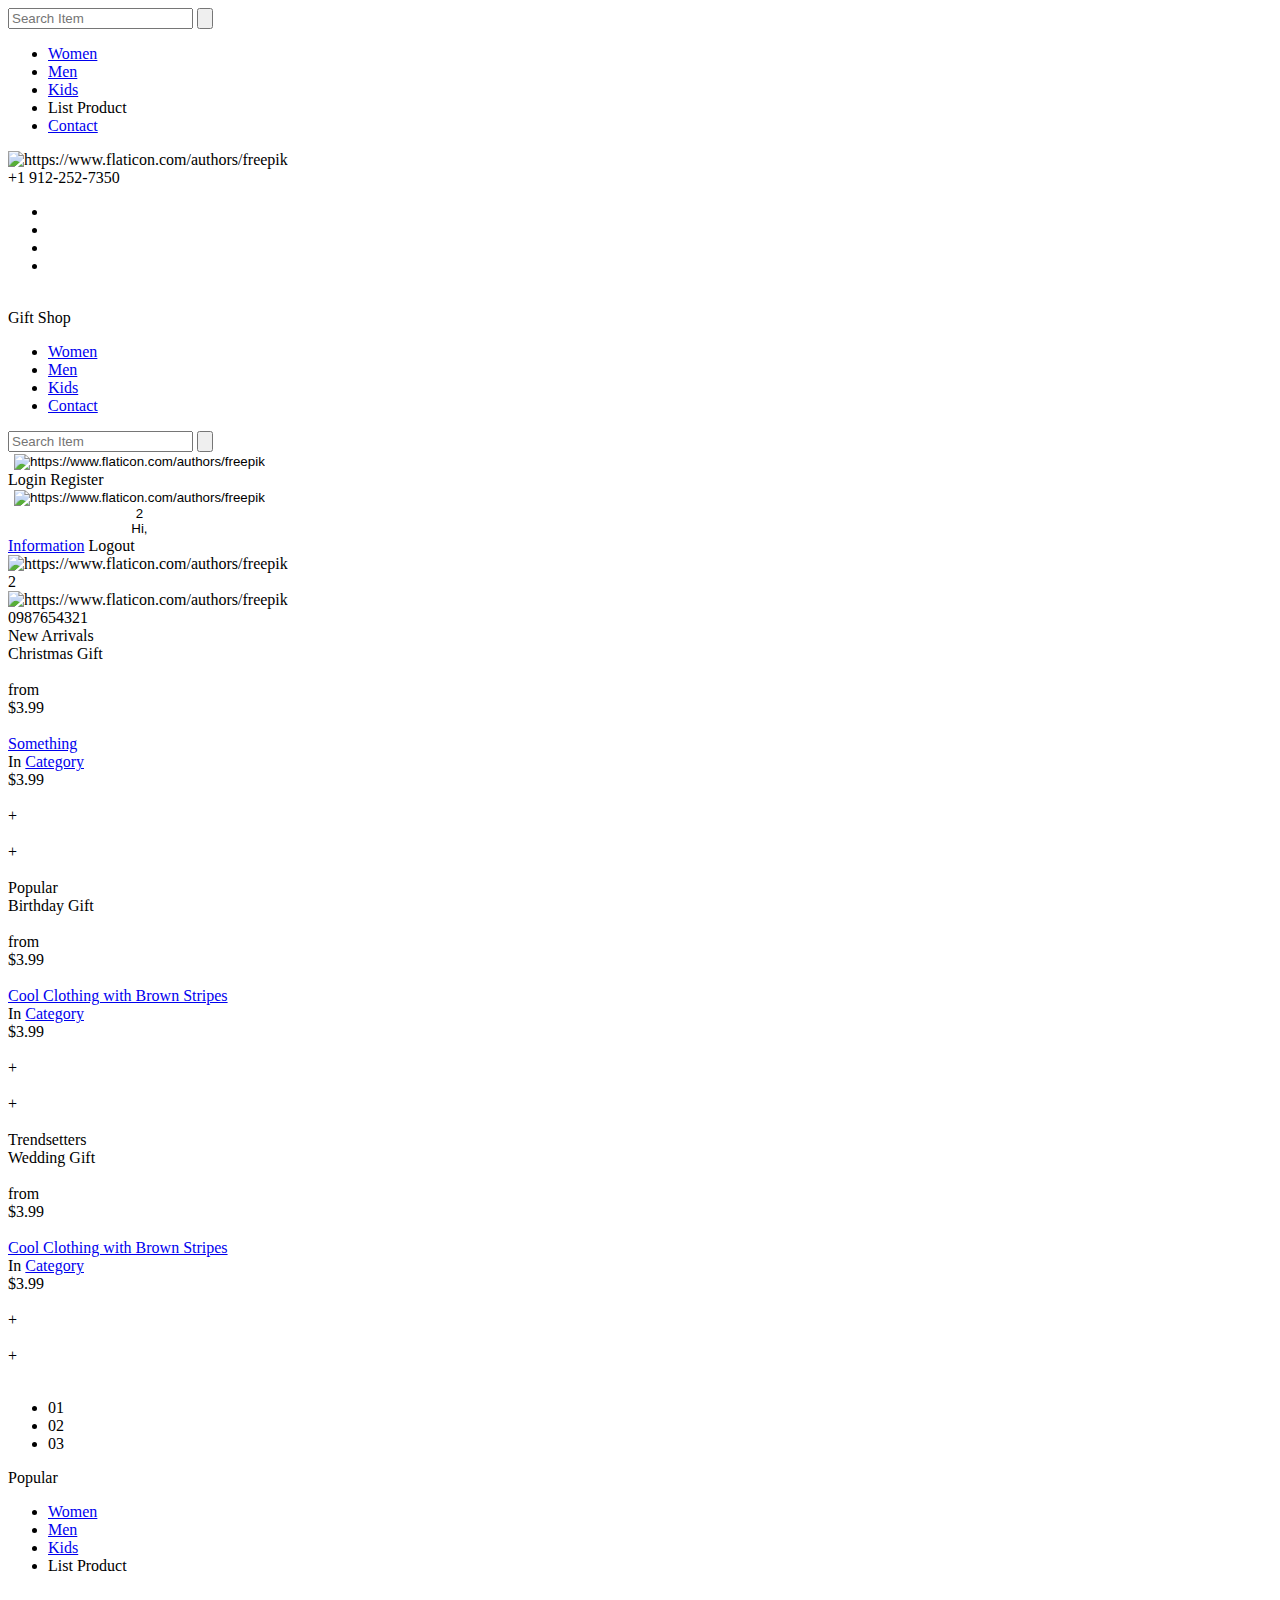
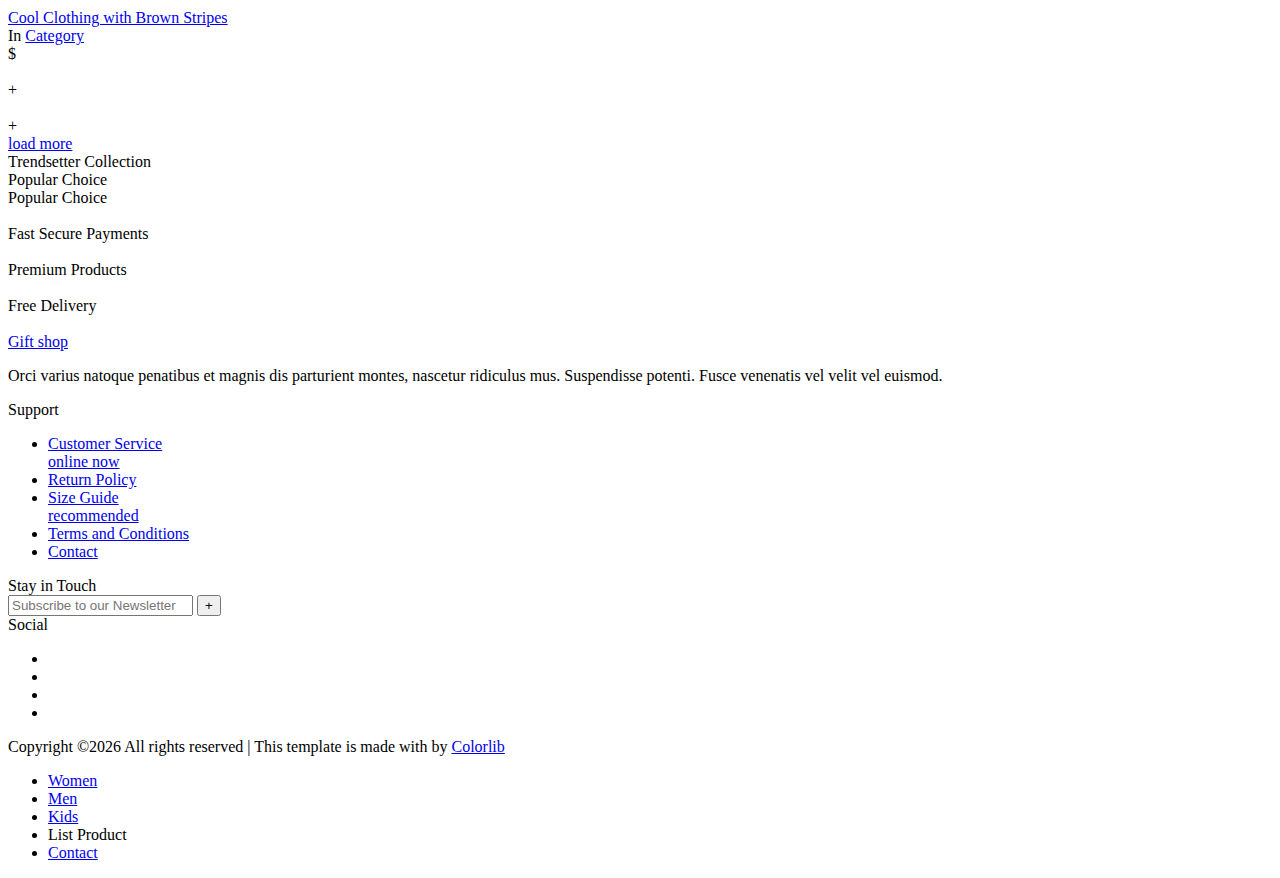
==== commit 9f8ee0b7: "update" ====
--- a/src/main/resources/templates/index.html
+++ b/src/main/resources/templates/index.html
@@ -1,10 +1,9 @@
 <!DOCTYPE html>
 <html lang="en" xmlns:th="http://www.thymeleaf.org">
 <head>
-<title>Little Closet</title>
+<title>Gift shop</title>
 <meta charset="utf-8">
 <meta http-equiv="X-UA-Compatible" content="IE=edge">
-<meta name="description" content="Little Closet template">
 <meta name="viewport" content="width=device-width, initial-scale=1">
 <link rel="stylesheet" type="text/css" th:href="@{/css/bootstrap-4.1.2/bootstrap.min.css}">
 <link th:href="@{/plugins/font-awesome-4.7.0/css/font-awesome.min.css}" rel="stylesheet" type="text/css">
@@ -62,7 +61,7 @@
 		<div class="header_overlay"></div>
 		<div class="header_content d-flex flex-row align-items-center justify-content-start">
 			<div class="logo">
-				<a href="#">
+				<a th:href="@{/}">
 					<div class="d-flex flex-row align-items-center justify-content-start">
 						<div><img src="images/logo_1.png" alt=""></div>
 						<div>Gift Shop</div>
@@ -102,7 +101,7 @@
 					   </div>
 				  </div>
 				</div>
-								<div class="user" th:if="${session.username}">
+				<div class="user" th:if="${session.username}">
 					<div class="dropdown">
 				    <button  type="button" data-toggle="dropdown" style="border:0;background-color:#fff;">
 							<div>
@@ -118,7 +117,7 @@
 				  </div>
 				</div>
 				<!-- Cart -->
-				<div class="cart"><a href="cart.html"><div><img class="svg" src="images/cart.svg" alt="https://www.flaticon.com/authors/freepik"><div>2</div></div></a></div>
+				<div class="cart"><a th:href="@{/cart}"><div><img class="svg" src="images/cart.svg" alt="https://www.flaticon.com/authors/freepik"><div>2</div></div></a></div>
 				<!-- Phone -->
 				<div class="header_phone d-flex flex-row align-items-center justify-content-start">
 					<div><div><img src="images/phone.svg" alt="https://www.flaticon.com/authors/freepik"></div></div>
@@ -140,7 +139,7 @@
 
 					<!-- Slide -->
 					<div class="owl-item">
-						<div class="background_image" style="background-image:url(images/home.jpg)"></div>
+						<div class="background_image" style="background-image:url(https://images.pexels.com/photos/749386/pexels-photo-749386.jpeg?auto=compress&cs=tinysrgb&dpr=2&h=650&w=940)"></div>
 						<div class="container fill_height">
 							<div class="row fill_height">
 								<div class="col fill_height">
@@ -202,7 +201,7 @@
 
 					<!-- Slide -->
 					<div class="owl-item">
-						<div class="background_image" style="background-image:url(images/home.jpg)"></div>
+						<div class="background_image" style="background-image:url([data-uri])"></div>
 						<div class="container fill_height">
 							<div class="row fill_height">
 								<div class="col fill_height">
@@ -264,7 +263,7 @@
 
 					<!-- Slide -->
 					<div class="owl-item">
-						<div class="background_image" style="background-image:url(images/home.jpg)"></div>
+						<div class="background_image" style="background-image:url([data-uri])"></div>
 						<div class="container fill_height">
 							<div class="row fill_height">
 								<div class="col fill_height">
@@ -356,7 +355,7 @@
 			<div class="container">
 				<div class="row">
 					<div class="col-lg-6 offset-lg-3">
-						<div class="section_title text-center">Popular on Little Closet</div>
+						<div class="section_title text-center">Popular</div>
 					</div>
 				</div>
 				<div class="row page_nav_row">
@@ -541,7 +540,7 @@
 									<a href="#">
 										<div class="d-flex flex-row align-items-center justify-content-start">
 											<div class="footer_logo_icon"><img src="images/logo_2.png" alt=""></div>
-											<div>Little Closet</div>
+											<div>Gift shop</div>
 										</div>
 									</a>
 								</div>
